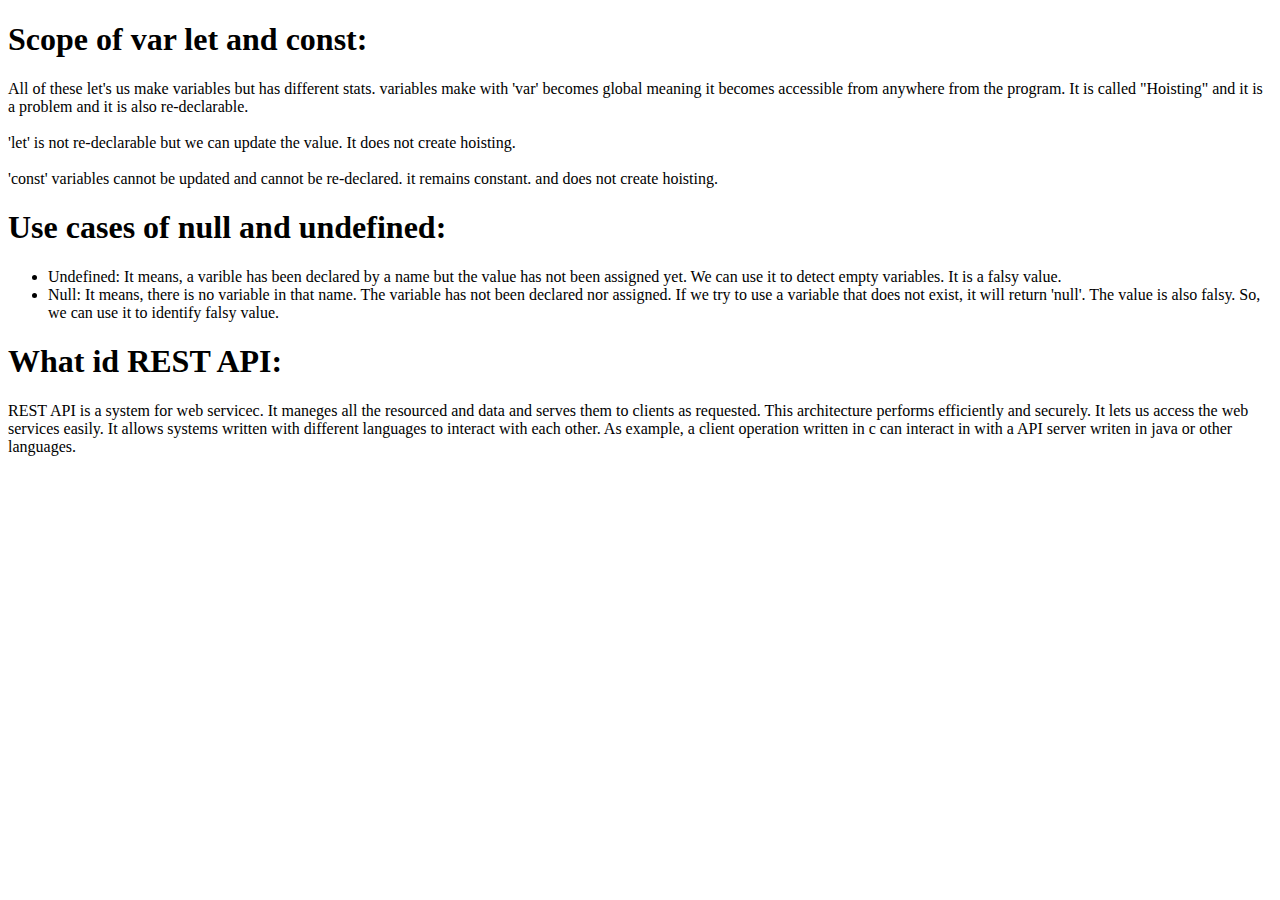
==== blog.html @ 215d8677 "answered" ====
<!DOCTYPE html>
<html lang="en">
<head>
    <meta charset="UTF-8">
    <meta name="viewport" content="width=device-width, initial-scale=1.0">
    <title>Blog</title>
</head>
<body>
    <h1>Scope of var let and const:</h1>
    <p>All of these let's us make variables but has different stats. variables make with 'var' becomes global meaning it becomes accessible from anywhere from the program. It is called "Hoisting" and it is a problem and it is also re-declarable. <br><br> 'let' is not re-declarable but we can update the value. It does not create hoisting.<br><br> 'const' variables cannot be updated and cannot be re-declared. it remains constant. and does not create hoisting.</p>

    <h1>Use cases of null and undefined:</h1>
    <ul>
        <li>Undefined: It means, a varible has been declared by a name but the value has not been assigned yet. We can use it to detect empty variables. It is a falsy value.</li>
        <li>
            Null: It means, there is no variable in that name. The variable has not been declared nor assigned. If we try to use a variable that does not exist, it will return 'null'. The value is also falsy. So, we can use it to identify falsy value.
        </li>
    </ul>
    <h1>What id REST API:</h1>
    <p>REST API is a system for web servicec. It maneges all the resourced and data and serves them to clients as requested. This architecture performs efficiently and securely. It lets us access the web services easily. It allows systems written with different languages to interact with each other. As example, a client operation written in c can interact in with a API server writen in java or other languages.</p>
</body>
</html>
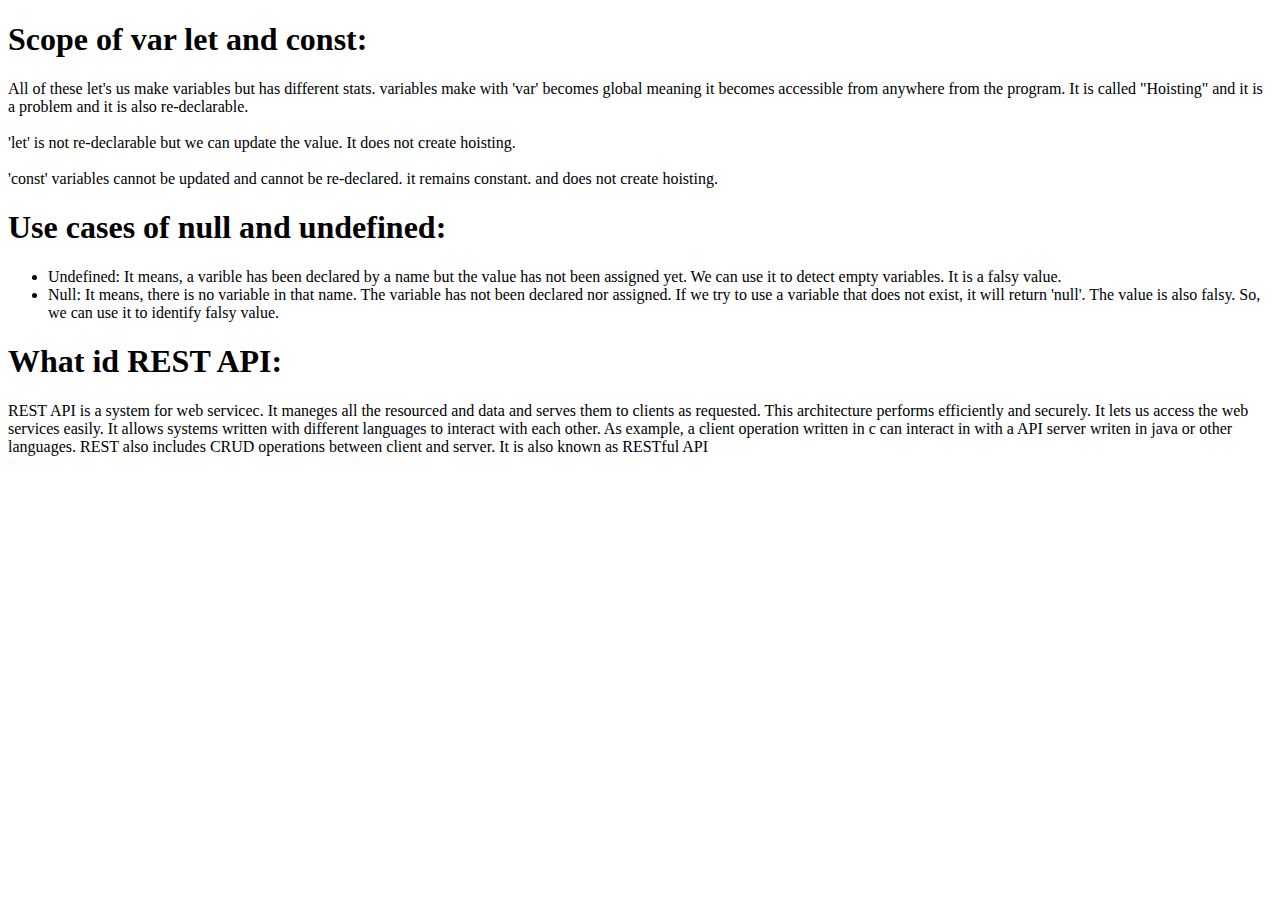
==== commit 8c238288: "All done" ====
--- a/blog.html
+++ b/blog.html
@@ -17,6 +17,6 @@
         </li>
     </ul>
     <h1>What id REST API:</h1>
-    <p>REST API is a system for web servicec. It maneges all the resourced and data and serves them to clients as requested. This architecture performs efficiently and securely. It lets us access the web services easily. It allows systems written with different languages to interact with each other. As example, a client operation written in c can interact in with a API server writen in java or other languages.</p>
+    <p>REST API is a system for web servicec. It maneges all the resourced and data and serves them to clients as requested. This architecture performs efficiently and securely. It lets us access the web services easily. It allows systems written with different languages to interact with each other. As example, a client operation written in c can interact in with a API server writen in java or other languages. REST also includes CRUD operations between client and server. It is also known as RESTful API</p>
 </body>
 </html>